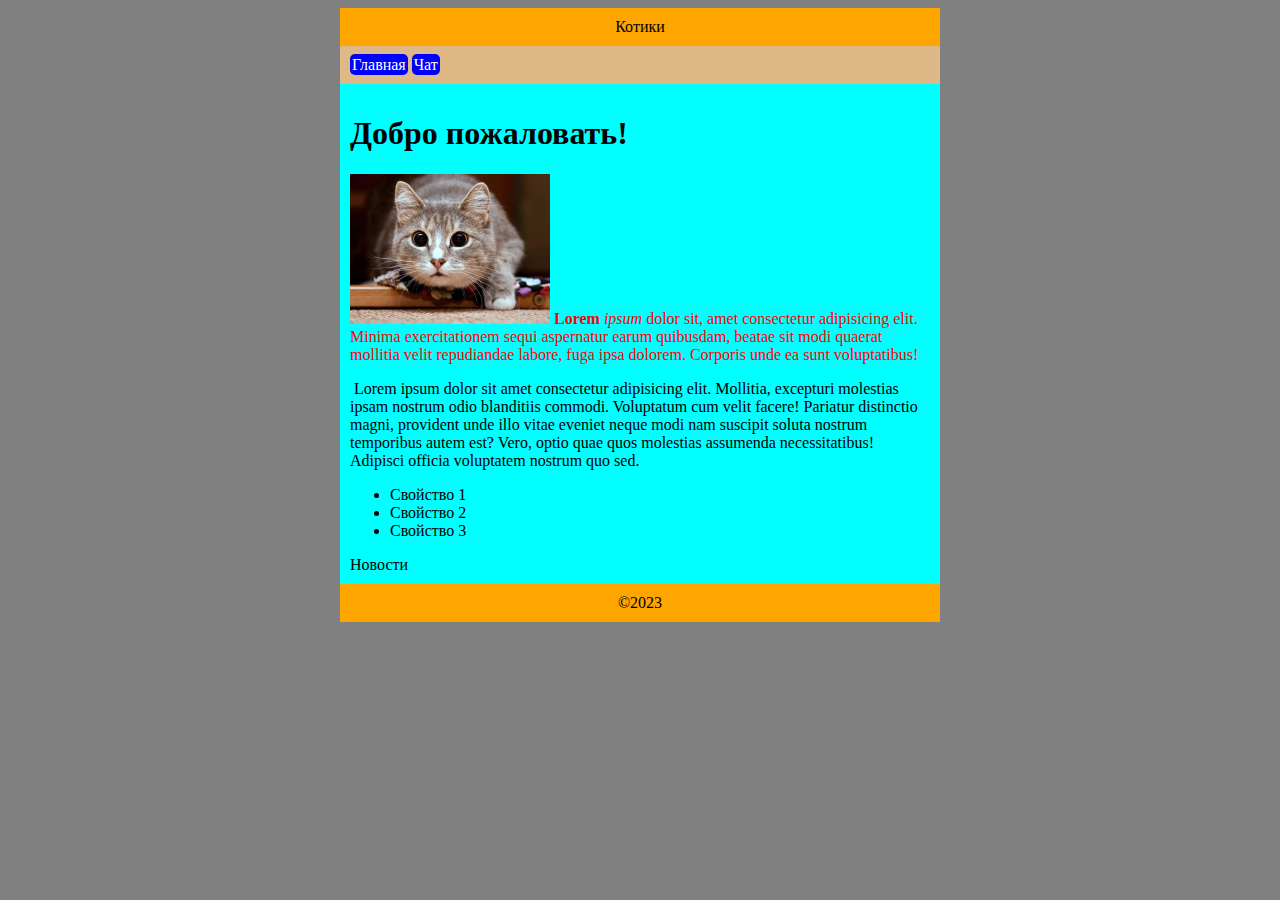
==== Localhost_2/index.html @ e5343aa1 "Add files via upload" ====
<!DOCTYPE html>
<html lang="en">
<head>
    <meta charset="UTF-8">
    <title>Главная</title>
    <link rel="stylesheet" href="./css/style.css">
</head>
<body>
    <div class="wrapper">
        <header>Котики</header>
        <nav>
            <a href="index.html">Главная</a>
            <a href="chat.html">Чат</a>
        </nav>

        <main>
            <h1>Добро пожаловать!</h1>
            <p class="first">
                <a href="./images/cat1.jpg">
                    <img src="./images/cat1.jpg" alt="котик1" width="200">
                </a>
                <b>Lorem</b> <i>ipsum</i> dolor sit, amet consectetur adipisicing elit. Minima exercitationem sequi aspernatur earum quibusdam, beatae sit modi quaerat mollitia velit repudiandae labore, fuga ipsa dolorem. Corporis unde ea sunt voluptatibus!
            </p>
            <p>
                <img src="https://w.forfun.com/fetch/fe/fe22186dba2df35f07573604aa8a0e63.jpeg" alt="" width="200">
                Lorem ipsum dolor sit amet consectetur adipisicing elit. Mollitia, excepturi molestias ipsam nostrum odio blanditiis commodi. Voluptatum cum velit facere! Pariatur distinctio magni, provident unde illo vitae eveniet neque modi nam suscipit soluta nostrum temporibus autem est? Vero, optio quae quos molestias assumenda necessitatibus! Adipisci officia voluptatem nostrum quo sed.
            </p>
            <ul>
                <li>Свойство 1</li>
                <li>Свойство 2</li>
                <li>Свойство 3</li>
            </ul>
            <a href="https://ria.ru/" target="_blank">Новости</a>
        </main>

        <footer>&copy;2023</footer>
    </div>
    
    

</body>
</html>
---- Localhost_2/css/style.css ----
body {
    background: gray;
}

.wrapper {
    max-width: 600px;
    margin: 0 auto;
}


.first {
    color: red;
}

header,
footer
{
    text-align: center;
    background: orange;
    padding: 10px;
}

main {
    background: aqua;
    padding: 10px;
}

nav {
    background: burlywood;
    padding: 10px;
}

a {
    text-decoration: none;
    color: black;

}

nav a {
    background: blue;
    padding: 2px;
    color: white;
    border-radius: 5px;
    transition: 1s;
}

nav a:hover {
    background: red;
}
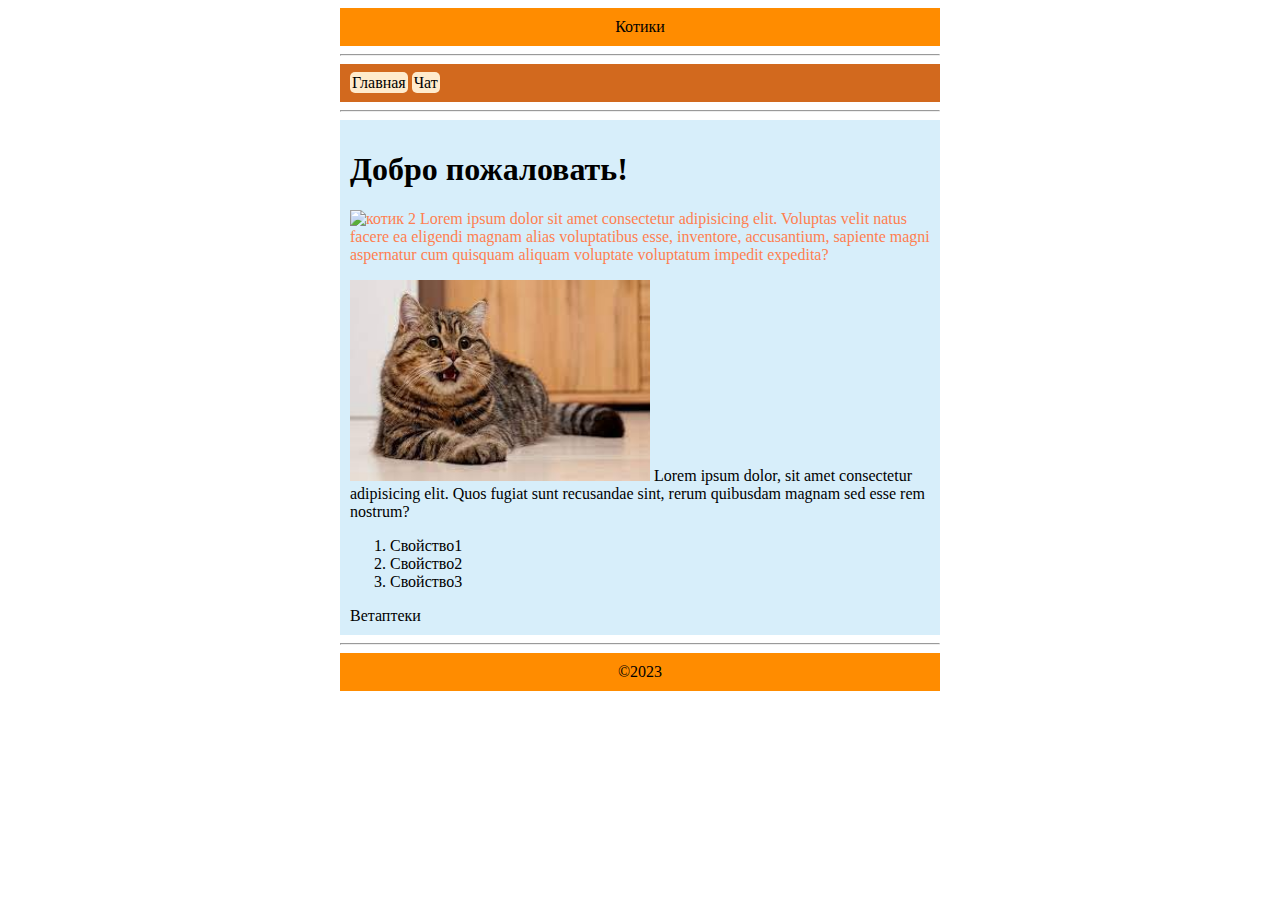
==== commit f793f680: "Add files via upload" ====
--- a/Localhost_2/index.html
+++ b/Localhost_2/index.html
@@ -3,36 +3,36 @@
 <head>
     <meta charset="UTF-8">
     <title>Главная</title>
-    <link rel="stylesheet" href="./css/style.css">
+    <link rel="stylesheet" href="css/style.css">
+    
 </head>
 <body>
     <div class="wrapper">
         <header>Котики</header>
+        <hr>
         <nav>
             <a href="index.html">Главная</a>
             <a href="chat.html">Чат</a>
         </nav>
-
+        <hr>
         <main>
             <h1>Добро пожаловать!</h1>
             <p class="first">
-                <a href="./images/cat1.jpg">
-                    <img src="./images/cat1.jpg" alt="котик1" width="200">
-                </a>
-                <b>Lorem</b> <i>ipsum</i> dolor sit, amet consectetur adipisicing elit. Minima exercitationem sequi aspernatur earum quibusdam, beatae sit modi quaerat mollitia velit repudiandae labore, fuga ipsa dolorem. Corporis unde ea sunt voluptatibus!
+                <img src="./images/cat2.jpg" alt="котик 2" width="300">
+               Lorem ipsum dolor sit amet consectetur adipisicing elit. Voluptas velit natus facere ea eligendi magnam alias voluptatibus esse, inventore, accusantium, sapiente magni aspernatur cum quisquam aliquam voluptate voluptatum impedit expedita? 
             </p>
             <p>
-                <img src="https://w.forfun.com/fetch/fe/fe22186dba2df35f07573604aa8a0e63.jpeg" alt="" width="200">
-                Lorem ipsum dolor sit amet consectetur adipisicing elit. Mollitia, excepturi molestias ipsam nostrum odio blanditiis commodi. Voluptatum cum velit facere! Pariatur distinctio magni, provident unde illo vitae eveniet neque modi nam suscipit soluta nostrum temporibus autem est? Vero, optio quae quos molestias assumenda necessitatibus! Adipisci officia voluptatem nostrum quo sed.
+                <img src="[data-uri]" alt="" width="300">
+                Lorem ipsum dolor, sit amet consectetur adipisicing elit. Quos fugiat sunt recusandae sint, rerum quibusdam magnam sed esse rem nostrum?
             </p>
-            <ul>
-                <li>Свойство 1</li>
-                <li>Свойство 2</li>
-                <li>Свойство 3</li>
-            </ul>
-            <a href="https://ria.ru/" target="_blank">Новости</a>
+            <ol>
+                <li>Свойство1</li>
+                <li>Свойство2</li>
+                <li>Свойство3</li>
+            </ol>
+            <a href="https://vetapteki.by/?gad_source=1&gclid=EAIaIQobChMIqP-Ix4nfggMV0j0GAB1HWggnEAAYASAAEgIkI_D_BwE" target="_blank">Ветаптеки</a>
         </main>
-
+        <hr>
         <footer>&copy;2023</footer>
     </div>
     
--- a/Localhost_2/css/style.css
+++ b/Localhost_2/css/style.css
@@ -1,49 +1,49 @@
-body {
-    background: gray;
+body{
+    background-color: gray;
+    background: url(../images/cat3.jpg);
 }
 
-.wrapper {
+.wrapper{
     max-width: 600px;
     margin: 0 auto;
 }
 
-
-.first {
-    color: red;
+.first{
+    color: coral;
 }
 
 header,
 footer
 {
     text-align: center;
-    background: orange;
+    background-color: darkorange;
     padding: 10px;
 }
 
-main {
-    background: aqua;
+main{
+    background-color: rgb(215, 238, 250);
     padding: 10px;
 }
 
-nav {
-    background: burlywood;
+nav{
+    background-color: chocolate;
     padding: 10px;
 }
 
-a {
+a{
     text-decoration: none;
     color: black;
-
 }
 
-nav a {
-    background: blue;
+nav a{
+    background-color: blanchedalmond;
     padding: 2px;
-    color: white;
+    color: black;
     border-radius: 5px;
     transition: 1s;
 }
 
-nav a:hover {
-    background: red;
-}+nav a:hover{
+        background: rgb(0, 162, 255)
+}
+
